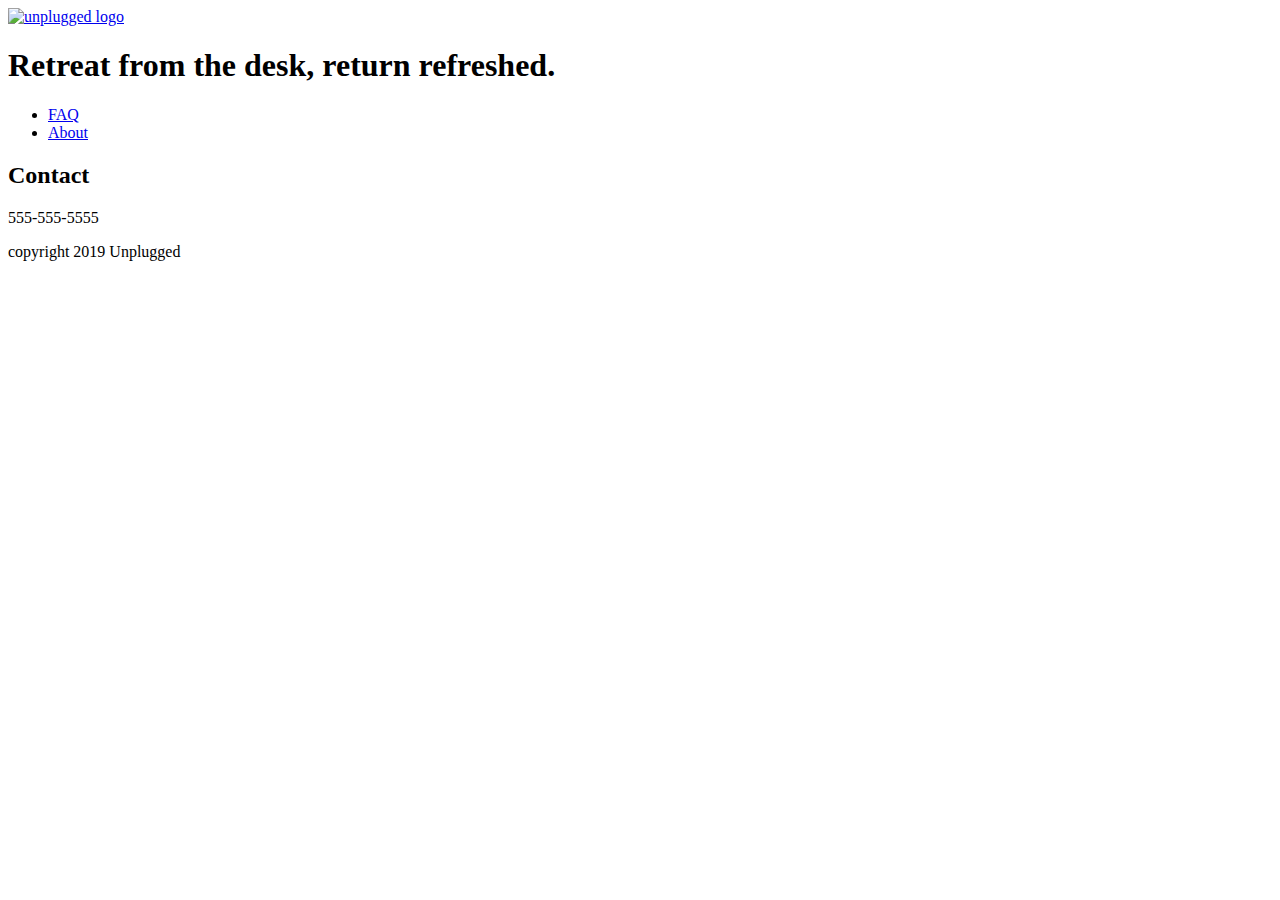
==== faq/index.html @ 633d3690 "Added the initial structure for the home page" ====
</head>

<body>
  <header>
    <div class="content-wrapper">
      <a href="#"><img src="img/unpluggedlogo.png" alt="unplugged logo"></a>
      <div class="header-divider">
        <h1>Retreat from the desk, return refreshed.</h1>
      </div>
      <nav>
        <ul>
          <li><a href="faq/index.html" target="_blank">FAQ</a></li>
          <li><a href="about/index.html" target="_blank">About</a></li>
        </ul>
      </nav>
    </div>
  </header>

  <main>

    <section>

    </section>

    <aside>

    </aside>

  </main>

  <footer>
    <div class="content-wrapper">
      <div class="footer-content">
        <address class="contact">

        </address>
        <div class="social">
          <h2>Contact</h2>
          <p>555-555-5555
          <p><a href="mailto:jacquanb5@gmail.com" target="_blank"></a></p>
          <div class="social-icons">
            <p><a href="https://twitter.com/Brooksking25" target="_blank"></a></p>
            <p><a href="https://www.facebook.com/profile.php?id=100004913359457" target="_blank"></a></p>
            <!-- other social links here -->
          </div>
        </div>
      </div> <!-- footer content ends -->
    </div> <!--footer content-wrapper ends-->

    <div class="copyright">
      <p>copyright 2019 Unplugged</p>
    </div>
  </footer>
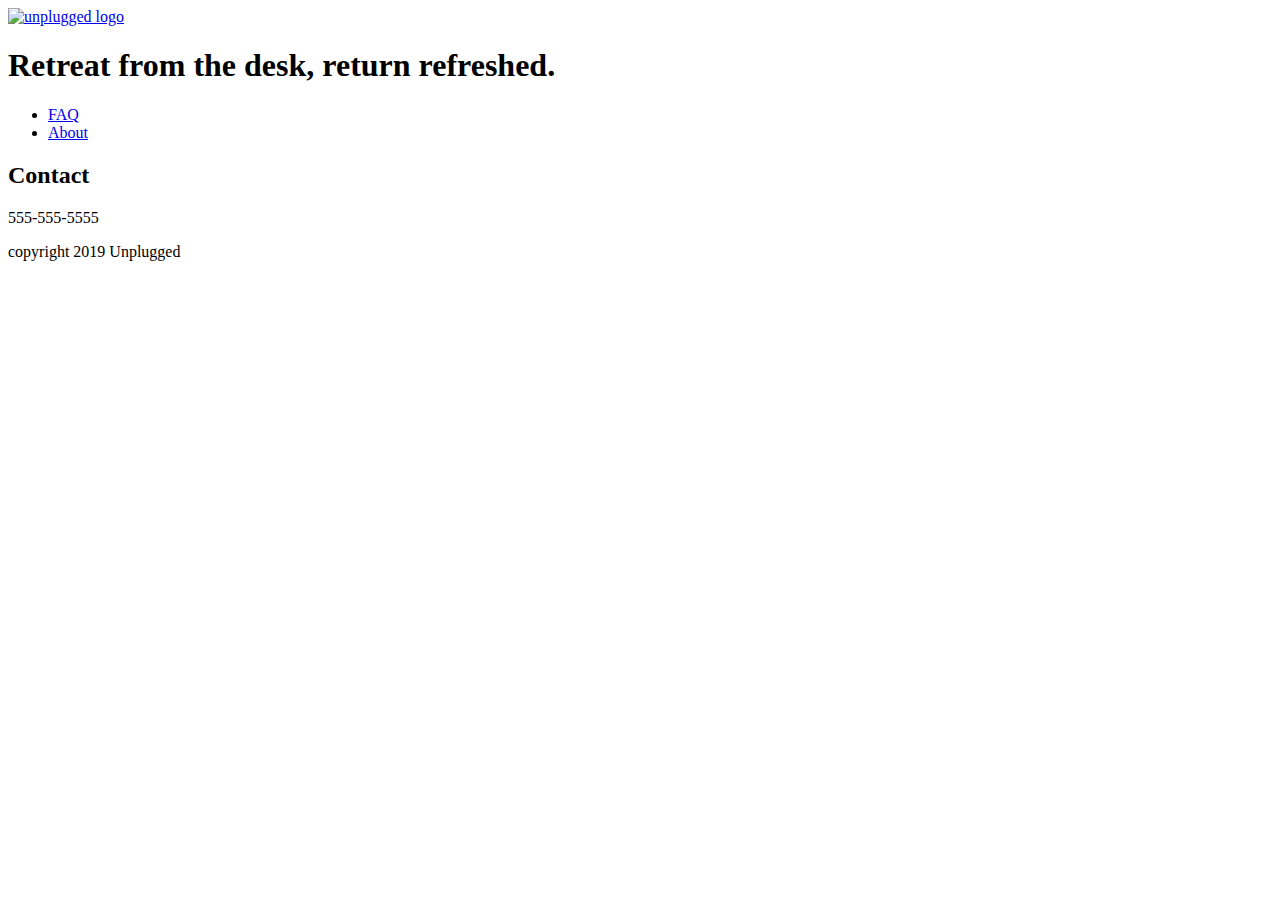
==== commit 35ed8160: "Added initiaal structure to the about page" ====
--- a/faq/index.html
+++ b/faq/index.html
@@ -28,7 +28,6 @@
 
   </main>
 
-  <footer>
     <div class="content-wrapper">
       <div class="footer-content">
         <address class="contact">
@@ -46,7 +45,7 @@
         </div>
       </div> <!-- footer content ends -->
     </div> <!--footer content-wrapper ends-->
-
+  <footer>
     <div class="copyright">
       <p>copyright 2019 Unplugged</p>
     </div>
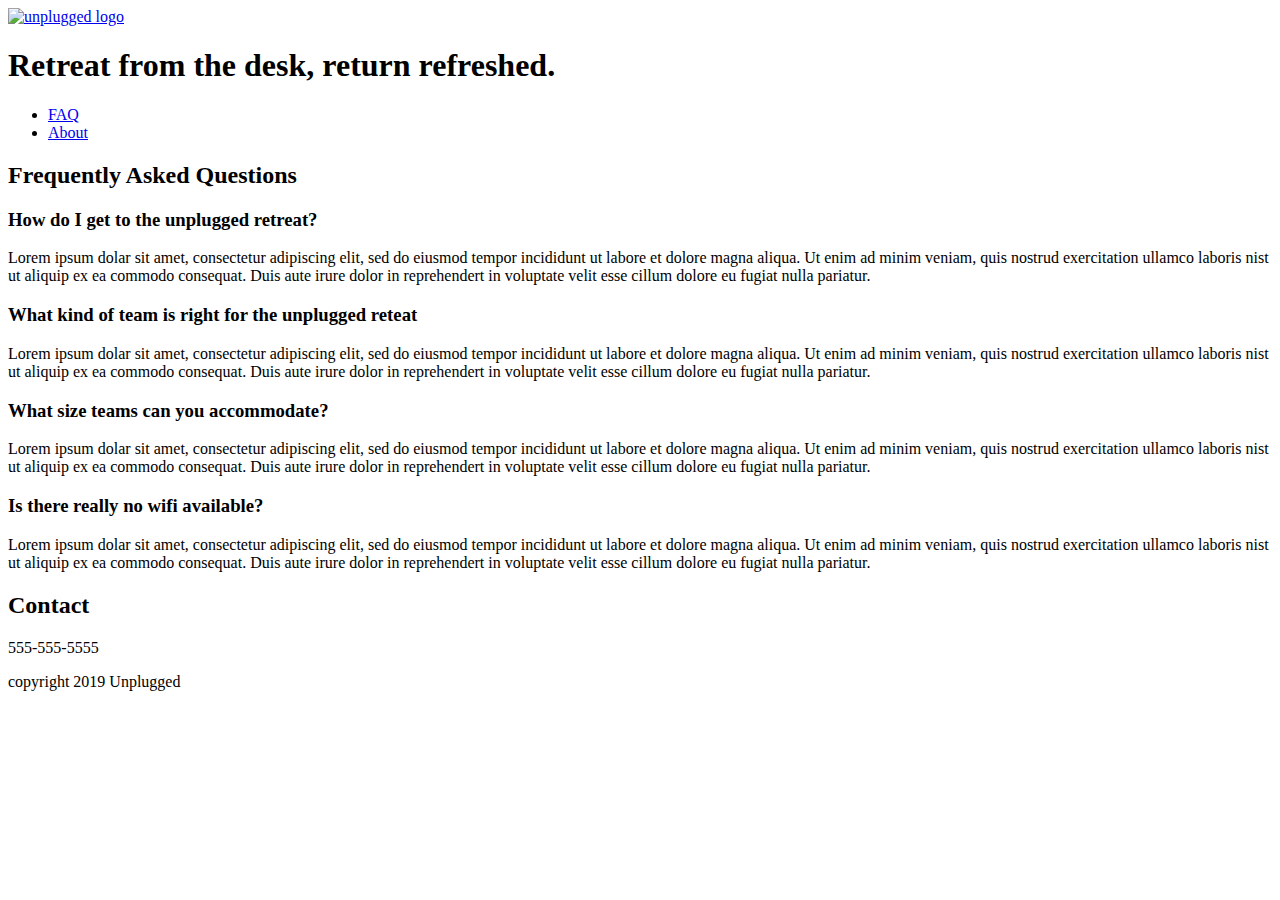
==== commit cb848a84: "Added initial structure for the faq page" ====
--- a/faq/index.html
+++ b/faq/index.html
@@ -18,13 +18,27 @@
 
   <main>
 
-    <section>
+    <section class="question-section">
+      <div class="content-wrapper">
+        <div class="question-content">
+          <h2>Frequently Asked Questions</h2>
+          <h3>How do I get to the unplugged retreat?</h3>
+          <p>Lorem ipsum dolar sit amet, consectetur adipiscing elit, sed do eiusmod tempor incididunt ut labore et dolore magna aliqua. Ut enim ad minim veniam, quis nostrud exercitation ullamco laboris nist ut aliquip ex ea commodo consequat. Duis aute irure dolor in reprehendert in voluptate velit esse cillum dolore eu fugiat nulla pariatur.</p>
+          <h3>What kind of team is right for the unplugged reteat</h3>
+          <p>Lorem ipsum dolar sit amet, consectetur adipiscing elit, sed do eiusmod tempor incididunt ut labore et dolore magna aliqua. Ut enim ad minim veniam, quis nostrud exercitation ullamco laboris nist ut aliquip ex ea commodo consequat. Duis aute irure dolor in reprehendert in voluptate velit esse cillum dolore eu fugiat nulla pariatur.</p>
+          <h3>What size teams can you accommodate?</h3>
+          <p>Lorem ipsum dolar sit amet, consectetur adipiscing elit, sed do eiusmod tempor incididunt ut labore et dolore magna aliqua. Ut enim ad minim veniam, quis nostrud exercitation ullamco laboris nist ut aliquip ex ea commodo consequat. Duis aute irure dolor in reprehendert in voluptate velit esse cillum dolore eu fugiat nulla pariatur.</p>
+          <h3>Is there really no wifi available?</h3>
+          <p>Lorem ipsum dolar sit amet, consectetur adipiscing elit, sed do eiusmod tempor incididunt ut labore et dolore magna aliqua. Ut enim ad minim veniam, quis nostrud exercitation ullamco laboris nist ut aliquip ex ea commodo consequat. Duis aute irure dolor in reprehendert in voluptate velit esse cillum dolore eu fugiat nulla pariatur.</p>
+        </div>
+      </div><!-- mission content wrapper ends -->
+    </section> <!-- contact-info -->
 
+    <section class="map">
+      <figure>
+
+      </figure>
     </section>
-
-    <aside>
-
-    </aside>
 
   </main>
 
